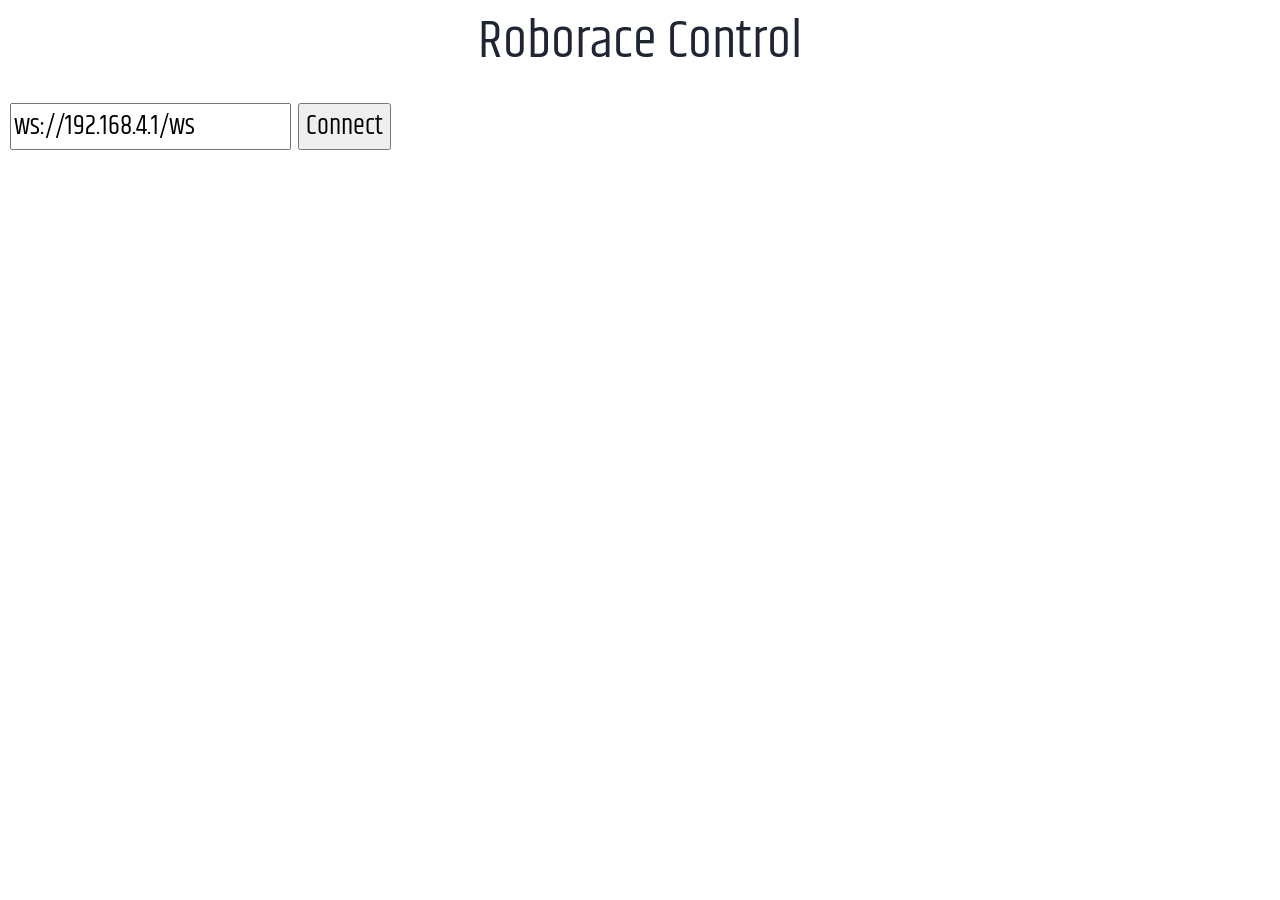
==== web/index.html @ 193d7960 "Add web server" ====
<!DOCTYPE html>
<html lang="en">

<head>
    <meta charset="UTF-8">
    <meta http-equiv="x-ua-compatible" content="ie=edge">
    <meta name="viewport" content="width=device-width,initial-scale=1,maximum-scale=1,user-scalable=no">
    <link href="https://fonts.googleapis.com/css?family=Khand|Overpass+Mono" rel="stylesheet">
    <title>Roborace Control</title>
    <link rel="stylesheet" href="style.css">
</head>

<body>
    <div id="root">
        <div id="header">Roborace Control</div>
        <div id="content">
        </div>
        <div id="buttons">
            <div id="control" class="block" style="display: none;width:50vw">
                <div id="tab-headers" class="tab"></div>
                <div id="tab-content"></div>

                <input type="button" id="btn-send" value="Send" data-command="send">
                <input type="button" class="btn-command" id="btn-save" value="Save" data-command="save">
                <input type="button" class="btn-command" id="btn-read" value="Read" data-command="read">
            </div>

            <div id="config" class="block">
                <input type="text" id="ip" value="ws://192.168.4.1/ws">
                <input type="button" id="btn-connect" value="Connect">
            </div>
        </div>
    </div>
    <script src="script.js"></script>
</body>

</html>
---- web/style.css ----
body {
    margin: 0;
    padding: 0;
    font-family: Khand, sans-serif;
    background: #ffffff;
    color: #1f2532;
    font-size: 4vmin;
}

#root {
    height: 100vh;
}

#header {
    font-size: 6vmin;
    text-align: center;
}

#menu {
    flex-grow: 0;
    display: flex;
    justify-content: space-between;
    padding: 0 15vw;
}

#control, #config {
    vertical-align: top;
}

#buttons {
    padding: 1vw 0;
    bottom: 0;
    width: 100vw;
}

#chart {
    width: 40vw;
}

.block {
    display: inline-block;
    padding: 0 10px
}

input {
    font-family: Khand, sans-serif;
    font-size: 3vmin;
}

input[type=number] {
    width: 100px;
    margin-right: 10px;
}

@media screen and (max-width: 900px) {
    body {
        font-size: 5vmin;
    }

    #chart {
        width: 85vw;
    }

    #control, #config {
        width: 90%;
    }

    input {
        font-size: 5vmin;
    }
}

/* Style the tab */
.tab {
    overflow: hidden;
    border: 1px solid #ccc;
    background-color: #f1f1f1;
}

/* Style the buttons inside the tab */
.tab button {
    background-color: inherit;
    float: left;
    border: none;
    outline: none;
    cursor: pointer;
    padding: 14px 16px;
    transition: 0.3s;
    font-size: 3vmin;
}

/* Change background color of buttons on hover */
.tab button:hover {
    background-color: #ddd;
}

/* Create an active/current tablink class */
.tab button.active {
    background-color: #ccc;
}

/* Style the tab content */
.tabcontent {
    display: none;
    padding: 6px 12px;
    border: 1px solid #ccc;
    border-top: none;
}
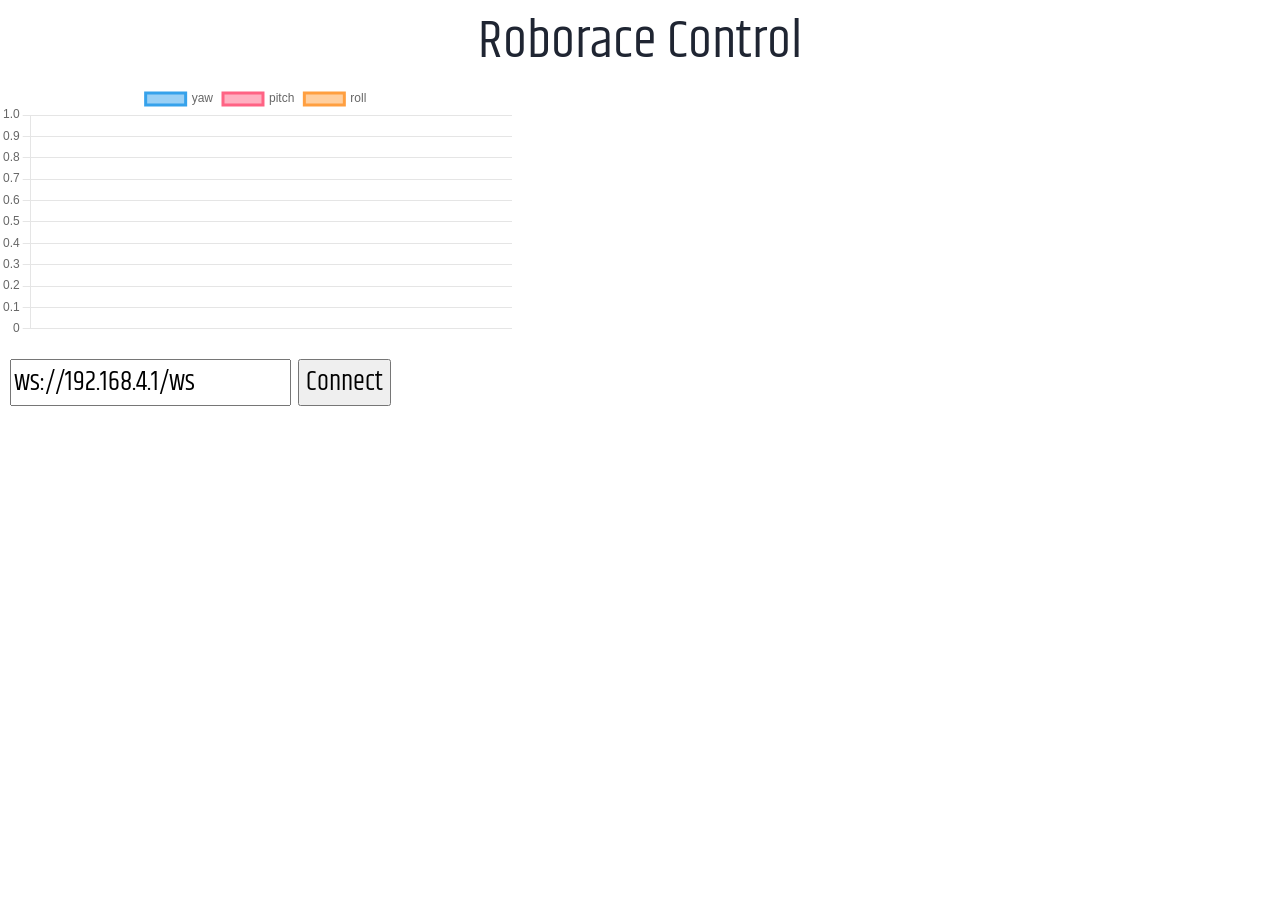
==== commit eb1d3ab8: "Add chart" ====
--- a/web/index.html
+++ b/web/index.html
@@ -13,8 +13,8 @@
 <body>
     <div id="root">
         <div id="header">Roborace Control</div>
-        <div id="content">
-        </div>
+        <div id="chart"><canvas id="myChart"></canvas></div>
+        <div id="content"></div>
         <div id="buttons">
             <div id="control" class="block" style="display: none;width:50vw">
                 <div id="tab-headers" class="tab"></div>
@@ -31,7 +31,7 @@
             </div>
         </div>
     </div>
+    <script src="chart.js"></script>
     <script src="script.js"></script>
 </body>
-
-</html>
+</html>
